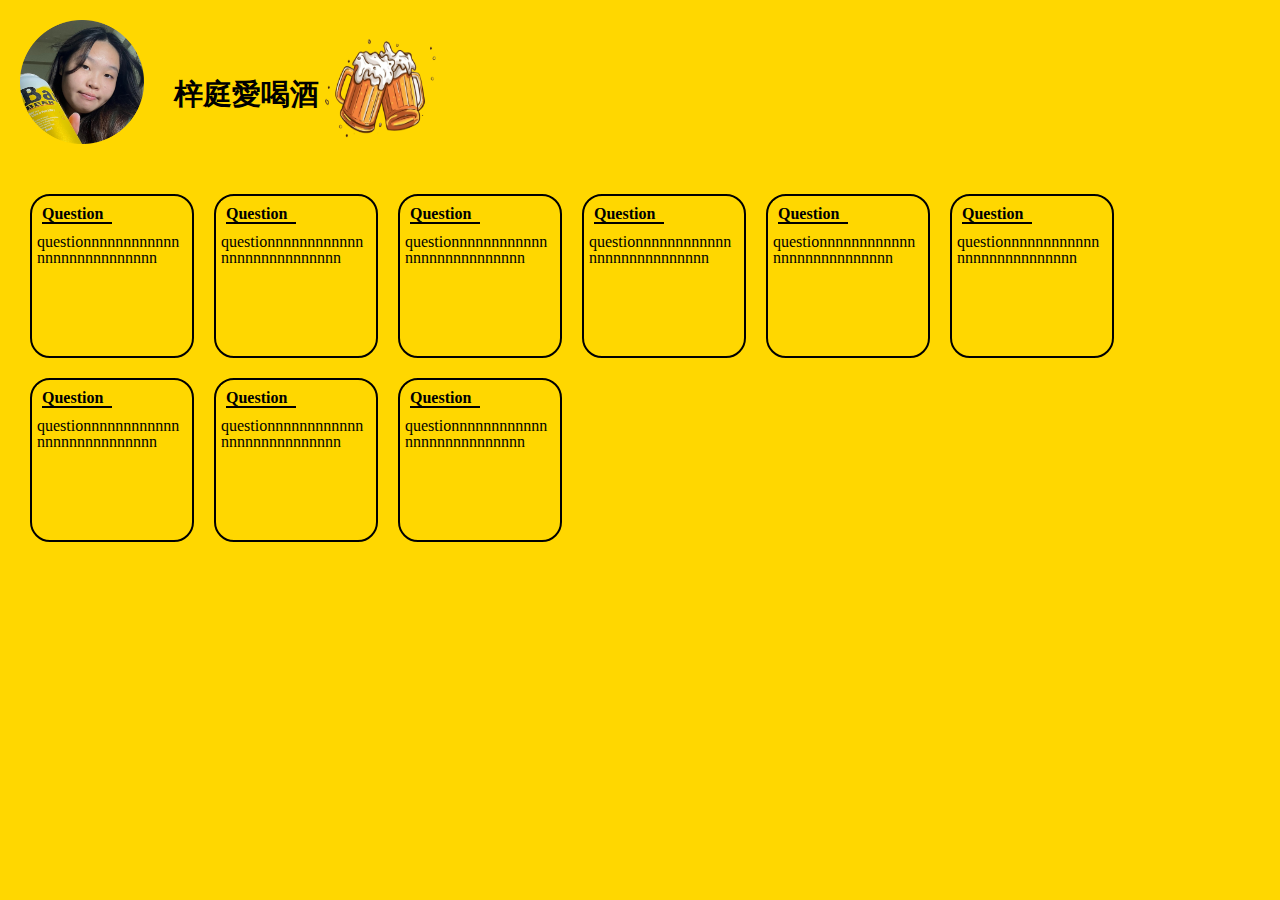
==== personal.html @ f5d77b7d "Initial commit" ====
<!DOCTYPE html>
<html lang="en">
<head>
    <meta charset="UTF-8">
    <meta name="viewport" content="width=device-width, initial-scale=1.0">
    <title>個人品牌行銷問題</title>
    <link rel="stylesheet" href="css/style.css">
</head>
<body>
    <div class="wrap">
        <div class="header">
            <img src="beerphoto_circle.png" alt="zitingdrink_photo">
            <h1>梓庭愛喝酒</h1>
            <img src="beer.png" alt="beerphoto">
        </div>
        <div class="content_personal">
            <div class="questions">
                <div class="ques">
                    <div class="quesBorder">
                        <div class="quesHeader">
                            <h3>Question</h3>
                        </div>
                        <div class="quesContent">
                            <p>questionnnnnnnnnnnnnnnnnnnnnnnnnnn</p>
                        </div>
                    </div>
                    <div class="quesBorder">
                        <div class="quesHeader">
                            <h3>Question</h3>
                        </div>
                        <div class="quesContent">
                            <p>questionnnnnnnnnnnnnnnnnnnnnnnnnnn</p>
                        </div>
                    </div>
                    <div class="quesBorder">
                        <div class="quesHeader">
                            <h3>Question</h3>
                        </div>
                        <div class="quesContent">
                            <p>questionnnnnnnnnnnnnnnnnnnnnnnnnnn</p>
                        </div>
                    </div>
                    <div class="quesBorder">
                        <div class="quesHeader">
                            <h3>Question</h3>
                        </div>
                        <div class="quesContent">
                            <p>questionnnnnnnnnnnnnnnnnnnnnnnnnnn</p>
                        </div>
                    </div>
                    <div class="quesBorder">
                        <div class="quesHeader">
                            <h3>Question</h3>
                        </div>
                        <div class="quesContent">
                            <p>questionnnnnnnnnnnnnnnnnnnnnnnnnnn</p>
                        </div>
                    </div>
                    <div class="quesBorder">
                        <div class="quesHeader">
                            <h3>Question</h3>
                        </div>
                        <div class="quesContent">
                            <p>questionnnnnnnnnnnnnnnnnnnnnnnnnnn</p>
                        </div>
                    </div>
                    <div class="quesBorder">
                        <div class="quesHeader">
                            <h3>Question</h3>
                        </div>
                        <div class="quesContent">
                            <p>questionnnnnnnnnnnnnnnnnnnnnnnnnnn</p>
                        </div>
                    </div>
                    <div class="quesBorder">
                        <div class="quesHeader">
                            <h3>Question</h3>
                        </div>
                        <div class="quesContent">
                            <p>questionnnnnnnnnnnnnnnnnnnnnnnnnnn</p>
                        </div>
                    </div>
                    <div class="quesBorder">
                        <div class="quesHeader">
                            <h3>Question</h3>
                        </div>
                        <div class="quesContent">
                            <p>questionnnnnnnnnnnnnnnnnnnnnnnnnnn</p>
                        </div>
                    </div>
                </div>
            </div>
        </div>
    </div>
</body>
</html>
---- css/style.css ----
/* http://meyerweb.com/eric/tools/css/reset/ 
   v2.0 | 20110126
   License: none (public domain)
*/

html, body, div, span, applet, object, iframe,
h1, h2, h3, h4, h5, h6, p, blockquote, pre,
a, abbr, acronym, address, big, cite, code,
del, dfn, em, img, ins, kbd, q, s, samp,
small, strike, strong, sub, sup, tt, var,
b, u, i, center,
dl, dt, dd, ol, ul, li,
fieldset, form, label, legend,
table, caption, tbody, tfoot, thead, tr, th, td,
article, aside, canvas, details, embed, 
figure, figcaption, footer, header, hgroup, 
menu, nav, output, ruby, section, summary,
time, mark, audio, video {
	margin: 0;
	padding: 0;
	border: 0;
	font-size: 100%;
	font: inherit;
	vertical-align: baseline;
}
/* HTML5 display-role reset for older browsers */
article, aside, details, figcaption, figure, 
footer, header, hgroup, menu, nav, section {
	display: block;
}
body {
	line-height: 1;
}
ol, ul {
	list-style: none;
}
blockquote, q {
	quotes: none;
}
blockquote:before, blockquote:after,
q:before, q:after {
	content: '';
	content: none;
}
table {
	border-collapse: collapse;
	border-spacing: 0;
}

*{
    background-color: #ffd700;
}
.header{
    width: auto;
    padding: 20px;
    display: flex;
}
.header img{
    width: 10%;
    height: auto;
}
.header h1{
    padding-top: 60px;
    padding-left: 30px;
    font-size: 180%;
    font-weight: bold;
}
.content{
    padding: 100px;
}
.content .buttons{
    width: auto;
    height: auto;
}
.content .buttons .personal{
    width: auto;
    height: auto;
    margin-bottom: 100px;
    text-align: center;
}
.content .buttons .personal a{
    border: #000 solid 2px;
    border-radius: 30px;
    padding: 30px;
    text-decoration: none;
    color: #000;
    font-weight: bold;
}
.content .buttons .classQuestion{
    width: auto;
    height: auto;
    text-align: center;
}
.content .buttons .classQuestion a{
    border: #000 solid 2px;
    border-radius: 30px;
    padding: 30px;
    padding-left: 62px;
    padding-right: 62px;
    text-decoration: none;
    color: #000;
    font-weight: bold;
}
.content .buttons .personal a:hover{
    background: #ffed00;
}
.content .buttons .classQuestion a:hover{
    background: #ffed00;
}
.questions{
    margin: 20px;
    width: auto;
    height: auto;
}
.content .personal{
    padding: 50px;
}
.ques{
    display: flex;
    flex-wrap: wrap;
}
.quesBorder{
    border: #000 solid 2px;
    border-radius: 20px;
    margin: 10px;
    padding: 5px;
    width: 150px;
    height: 150px;
}
.quesHeader{
    padding: 5px;
    width: 70px;
}
.quesHeader h3{
    font-weight: bolder;
    border-bottom: #000 solid 2px;
}
.quesContent{
    word-wrap: break-word;
    padding-top: 5px;
}

/* RWD */
@media (max-width: 768px) {
    .header {
        flex-direction: column;
        align-items: center;
        text-align: center;
    }

    .header img {
        width: 30%;
        margin-bottom: 20px;
    }

    .header h1 {
        padding: 0;
    }

    .content {
        padding: 30px;
    }

    .content .buttons .personal,
    .content .buttons .classQuestion {
        padding: 20px;
    }

    .content .buttons .personal a,
    .content .buttons .classQuestion a {
        padding: 20px;
    }

    .questions {
        margin: 10px;
    }

    .quesBorder {
        width: 100%;
    }
}
@media (max-width: 480px) {
    .header h1 {
        font-size: 150%;
    }

    .content .buttons .personal a,
    .content .buttons .classQuestion a {
        padding: 15px;
    }
}
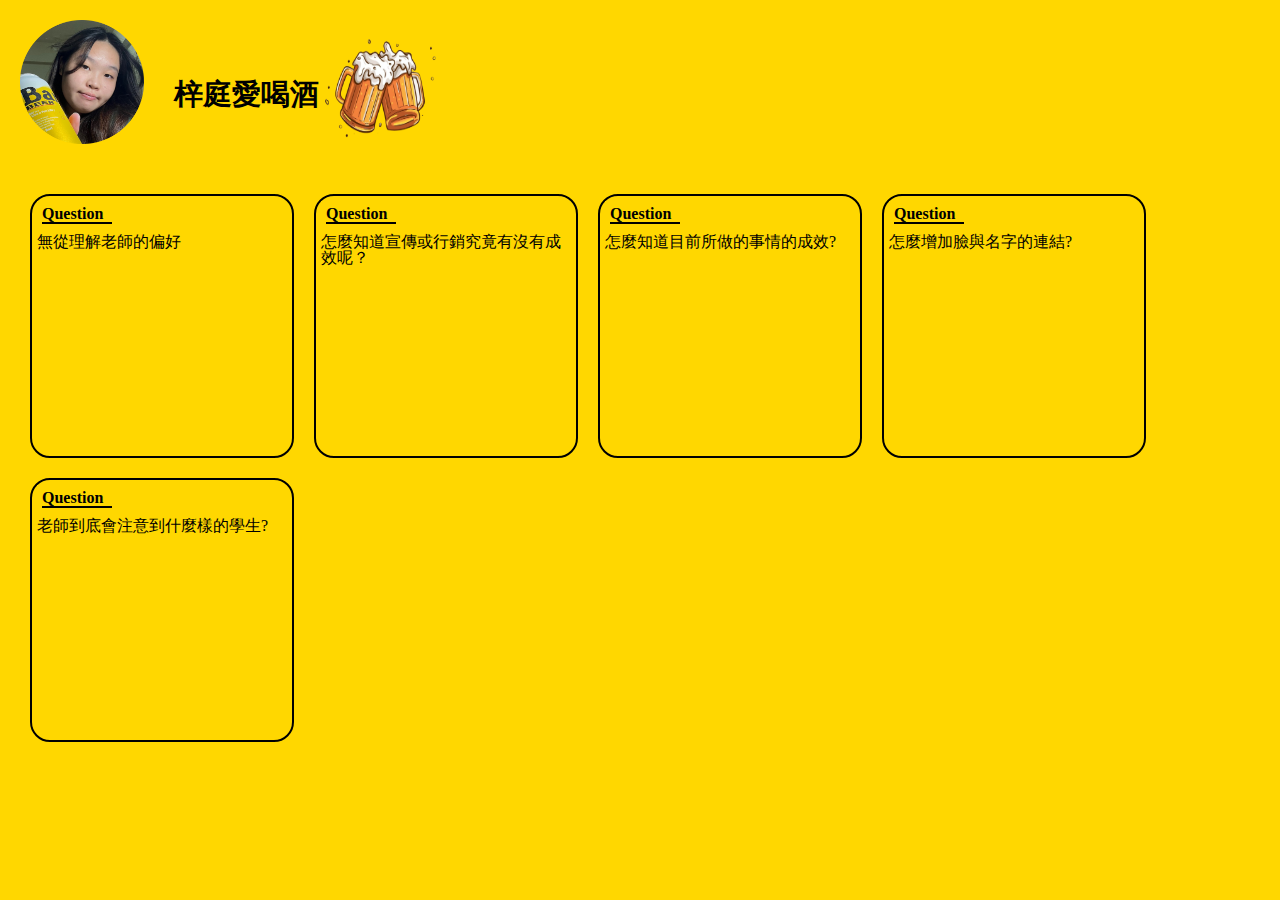
==== commit 75606f46: "Initial commit" ====
--- a/personal.html
+++ b/personal.html
@@ -21,7 +21,7 @@
                             <h3>Question</h3>
                         </div>
                         <div class="quesContent">
-                            <p>questionnnnnnnnnnnnnnnnnnnnnnnnnnn</p>
+                            <p>無從理解老師的偏好</p>
                         </div>
                     </div>
                     <div class="quesBorder">
@@ -29,7 +29,7 @@
                             <h3>Question</h3>
                         </div>
                         <div class="quesContent">
-                            <p>questionnnnnnnnnnnnnnnnnnnnnnnnnnn</p>
+                            <p>怎麼知道宣傳或行銷究竟有沒有成效呢？</p>
                         </div>
                     </div>
                     <div class="quesBorder">
@@ -37,7 +37,7 @@
                             <h3>Question</h3>
                         </div>
                         <div class="quesContent">
-                            <p>questionnnnnnnnnnnnnnnnnnnnnnnnnnn</p>
+                            <p>怎麼知道目前所做的事情的成效?</p>
                         </div>
                     </div>
                     <div class="quesBorder">
@@ -45,7 +45,7 @@
                             <h3>Question</h3>
                         </div>
                         <div class="quesContent">
-                            <p>questionnnnnnnnnnnnnnnnnnnnnnnnnnn</p>
+                            <p>怎麼增加臉與名字的連結?</p>
                         </div>
                     </div>
                     <div class="quesBorder">
@@ -53,39 +53,7 @@
                             <h3>Question</h3>
                         </div>
                         <div class="quesContent">
-                            <p>questionnnnnnnnnnnnnnnnnnnnnnnnnnn</p>
-                        </div>
-                    </div>
-                    <div class="quesBorder">
-                        <div class="quesHeader">
-                            <h3>Question</h3>
-                        </div>
-                        <div class="quesContent">
-                            <p>questionnnnnnnnnnnnnnnnnnnnnnnnnnn</p>
-                        </div>
-                    </div>
-                    <div class="quesBorder">
-                        <div class="quesHeader">
-                            <h3>Question</h3>
-                        </div>
-                        <div class="quesContent">
-                            <p>questionnnnnnnnnnnnnnnnnnnnnnnnnnn</p>
-                        </div>
-                    </div>
-                    <div class="quesBorder">
-                        <div class="quesHeader">
-                            <h3>Question</h3>
-                        </div>
-                        <div class="quesContent">
-                            <p>questionnnnnnnnnnnnnnnnnnnnnnnnnnn</p>
-                        </div>
-                    </div>
-                    <div class="quesBorder">
-                        <div class="quesHeader">
-                            <h3>Question</h3>
-                        </div>
-                        <div class="quesContent">
-                            <p>questionnnnnnnnnnnnnnnnnnnnnnnnnnn</p>
+                            <p>老師到底會注意到什麼樣的學生?</p>
                         </div>
                     </div>
                 </div>
--- a/css/style.css
+++ b/css/style.css
@@ -124,8 +124,8 @@
     border-radius: 20px;
     margin: 10px;
     padding: 5px;
-    width: 150px;
-    height: 150px;
+    width: 250px;
+    height: 250px;
 }
 .quesHeader{
     padding: 5px;
